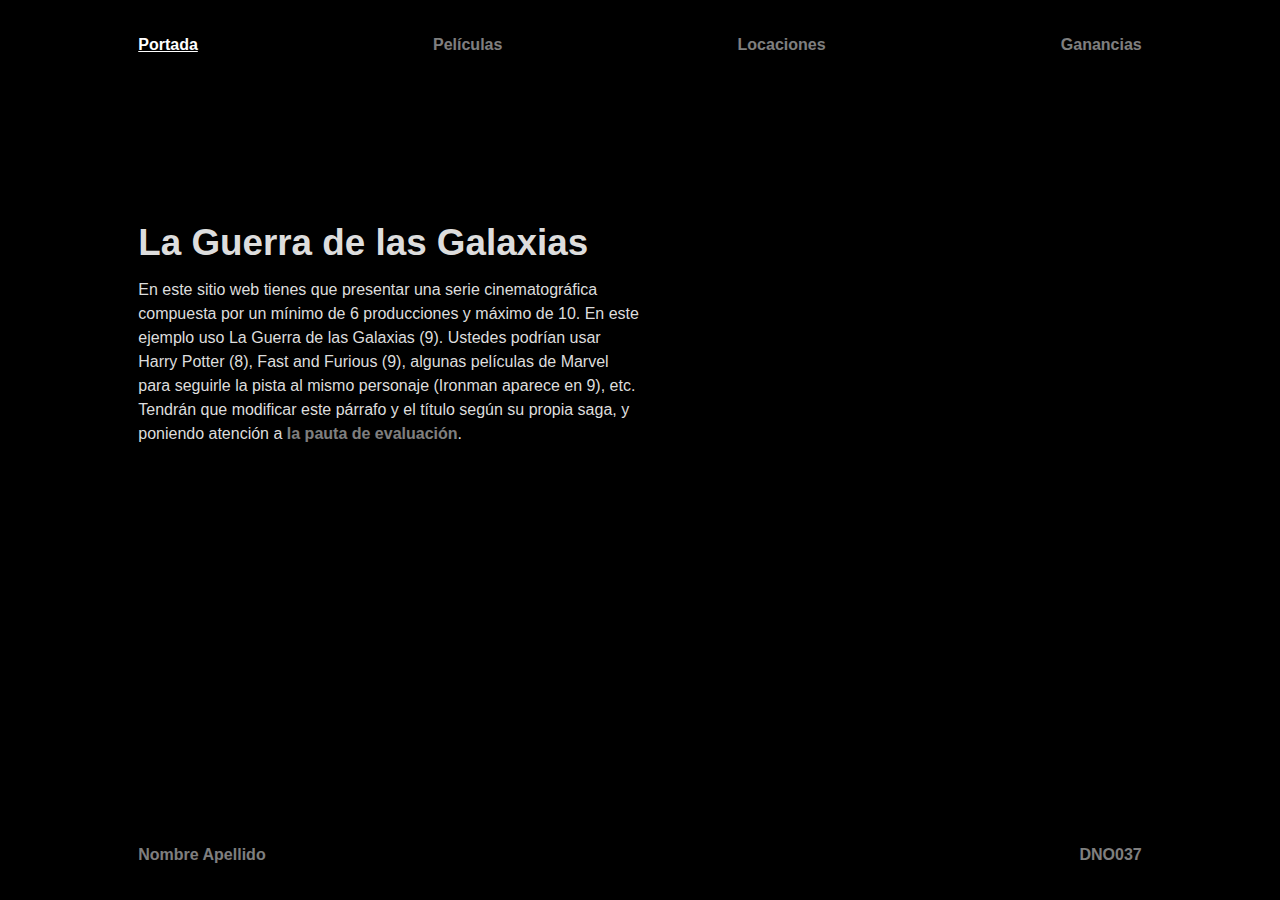
==== index.html @ b1ad2f37 "Add files via upload" ====
<!DOCTYPE html>
<html lang="es">
    <head>
        <meta charset="utf-8" />
        <meta name="viewport" content="width=device-width, initial-scale=1" />
        <meta name="description" content="Diseño y nuevos medios, segunda versión remota" />
        <title>EVALUACIÓN Nº2 &#127909;</title>
        <link rel="stylesheet" href="style.css" />
    </head>
    <body class="portada">
        <div class="container">
            <nav>
                <p><a href="index.html" class="active">Portada</a> <a href="peliculas.html">Películas</a> <a href="locaciones.html">Locaciones</a> <a href="ganancias.html">Ganancias</a></p>
            </nav>
            <header>
                <div>
                        <h1>La Guerra de las Galaxias</h1>
                        <p>En este sitio web tienes que presentar una serie cinematográfica compuesta por un mínimo de 6 producciones y máximo de 10. En este ejemplo uso La Guerra de las Galaxias (9). Ustedes podrían usar Harry Potter (8), Fast and Furious (9), algunas películas de Marvel para seguirle la pista al mismo personaje (Ironman aparece en 9), etc. Tendrán que modificar este párrafo y el título según su propia saga, y poniendo atención a <a href="https://github.com/profesorfaco/dno037-2021/tree/main/clase-08#evaluaci%C3%B3n-n%C2%BA2">la pauta de evaluación</a>.</p>
                </div>
            </header>
            <footer>
                <p><a href="#">Nombre Apellido</a> <a href="#">DNO037</a></p>
            </footer>
        </div>
    </body>
</html>
---- style.css ----
@charset "UTF-8";

:root{
    --fondo: #000;
    --figura: #ddd;
}

* {
    margin: 0;
    padding: 0;
}

body {
    font-family: Helvetica, Arial, sans-serif;
    background: var(--fondo);
    color: var(--figura);
}

body.portada{
    background:var(--fondo) url('images/portada.jpg') right bottom no-repeat;
    background-size:auto 100%;
}

a {
    font-weight: bold;
    color: rgba(255, 255, 255, 0.5);
    text-decoration: none;
}

a:hover {
    color: rgba(255, 255, 255, 0.75);
}

:hover{
    transition: all ease .5s;
}

div.container {
    width: 80vw;
    margin: 0 auto;
}

nav, footer {
    width: 98%;
    margin-left:1%;
    margin-right:1%;
    min-height: 10vh;
    display: flex;
}

nav p, footer p {
    width: 100%;
    display: flex;
    justify-content: space-between;
    margin:auto;
}

.active {
    text-decoration: underline;
    color: white;
}

/* para la página de portada */

header {   
    width: 98%;
    margin-left:1%;
    margin-right:1%;
    min-height: 80vh;
}

header div{
    width: 50%;
    padding-top:15vh;
}

header div h1{
    font-size:calc(1.5rem + 1vw);
    line-height: 1;
    text-shadow: 0 0 2px var(--fondo);
}

header div p{
    margin-top:1rem;
    line-height: 1.5;
    text-shadow: 0 0 2px var(--fondo);
}

@media screen and (orientation:portrait){

    header div{
        width: 100%;
        line-height: 1.5;
    }     
}

/* para todas las páginas que no son portada */

main{
    width: 100%;
    padding-top:10vh;
    min-height: 70vh;    
}

/* para la página de películas */

main article{
    float:left;
    margin:1%;
    width:18%;
    background:rgba(255,255,255,0.1);
}

main article img{
    width:100%;
    height:auto;
    opacity: 0.6;
}

main article:hover img{
    opacity:1;
}

main article div{
    padding:5%;
    min-height:7.5vh;
}

main article div h2{
    font-size:1rem;
    letter-spacing: 0.05rem;
}

@media screen and (orientation:portrait){
    main article{
        width:48%;
    }     
}

/* para cada página de película */

main section{
    float:left;
    margin:3% 1% 10% 1%;
    width:98%;   
}

main section h1{
    font-size:calc(1.5rem + 1vw);
    line-height: 1;
}

main section h3{
    font-size:1.3rem;
    line-height: 2.5;
}

main section h4{
    font-size:1.2rem;
    line-height: 2.5;
}

main section img{
    max-width:100%;
    height:auto;
    margin:1.5rem 0;
}

main section p{
    max-width:100%;
    line-height: 1.6;
}

@media screen and (orientation:landscape){
    main section p{
        max-width:75%;
        line-height: 1.8;
    }    
}

/* para las páginas de locaciones y ganancias */

main div#mapa{
    margin:1%;
    width:98%;
    height:60vh;
}

main canvas#grafico{
    background:#111;
}
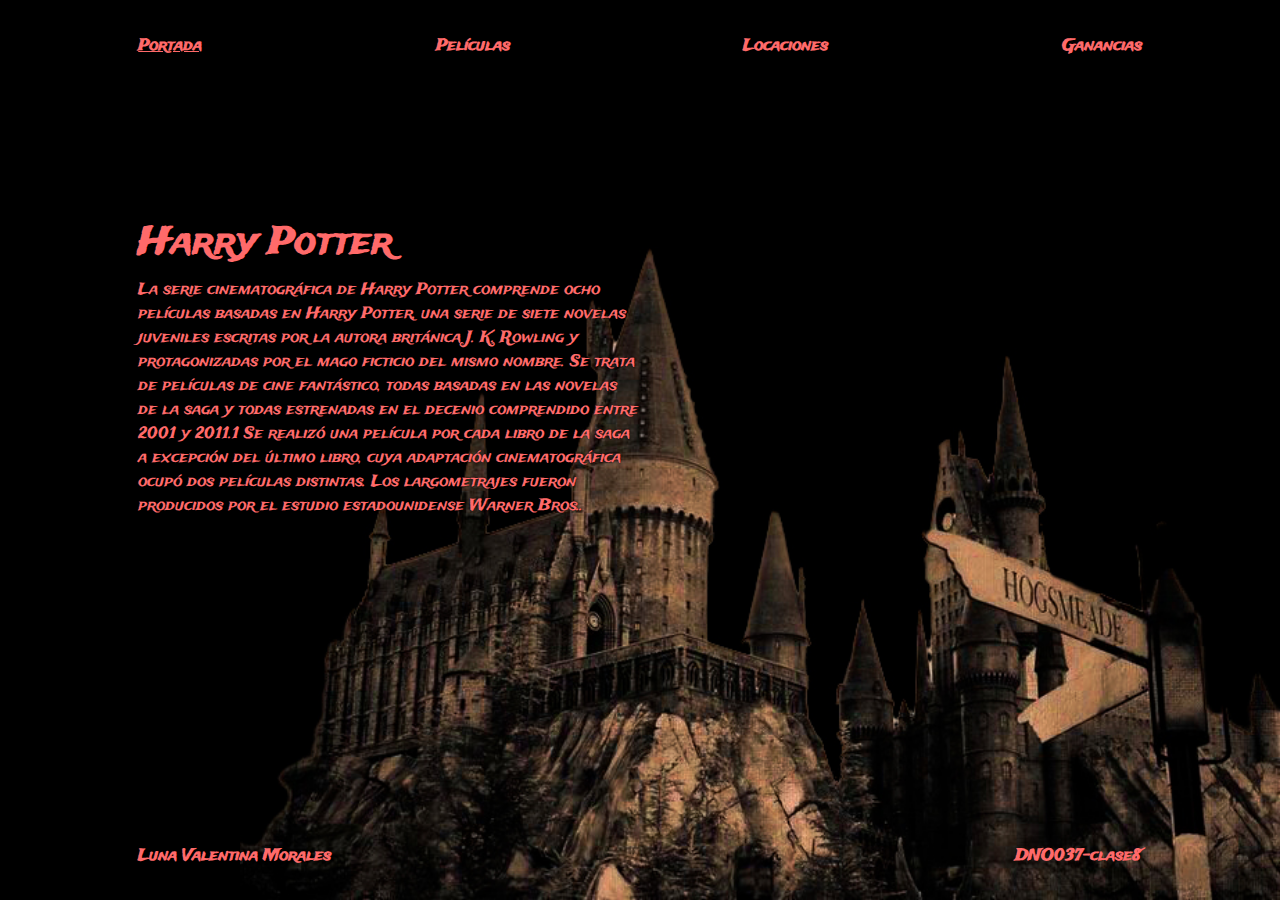
==== commit d00a920e: "Add files via upload" ====
--- a/index.html
+++ b/index.html
@@ -14,12 +14,12 @@
             </nav>
             <header>
                 <div>
-                        <h1>La Guerra de las Galaxias</h1>
-                        <p>En este sitio web tienes que presentar una serie cinematográfica compuesta por un mínimo de 6 producciones y máximo de 10. En este ejemplo uso La Guerra de las Galaxias (9). Ustedes podrían usar Harry Potter (8), Fast and Furious (9), algunas películas de Marvel para seguirle la pista al mismo personaje (Ironman aparece en 9), etc. Tendrán que modificar este párrafo y el título según su propia saga, y poniendo atención a <a href="https://github.com/profesorfaco/dno037-2021/tree/main/clase-08#evaluaci%C3%B3n-n%C2%BA2">la pauta de evaluación</a>.</p>
+                        <h1>Harry Potter</h1>
+                        <p>La serie cinematográfica de Harry Potter comprende ocho películas basadas en Harry Potter, una serie de siete novelas juveniles escritas por la autora británica J. K. Rowling y protagonizadas por el mago ficticio del mismo nombre. Se trata de películas de cine fantástico, todas basadas en las novelas de la saga y todas estrenadas en el decenio comprendido entre 2001 y 2011.1​ Se realizó una película por cada libro de la saga a excepción del último libro, cuya adaptación cinematográfica ocupó dos películas distintas. Los largometrajes fueron producidos por el estudio estadounidense Warner Bros.</a>.</p>
                 </div>
             </header>
             <footer>
-                <p><a href="#">Nombre Apellido</a> <a href="#">DNO037</a></p>
+                <p><a href="https://github.com/Lunalaffx">Luna Valentina Morales</a> <a href="https://github.com/Lunalaffx/DNO037-clase8">DNO037-clase8</a></p>
             </footer>
         </div>
     </body>
--- a/style.css
+++ b/style.css
@@ -1,8 +1,8 @@
 @charset "UTF-8";
-
+@import url('https://fonts.googleapis.com/css2?family=Trade+Winds&display=swap');
 :root{
     --fondo: #000;
-    --figura: #ddd;
+    --figura: #ff6a6a;
 }
 
 * {
@@ -11,19 +11,19 @@
 }
 
 body {
-    font-family: Helvetica, Arial, sans-serif;
+    font-family: 'Trade Winds', cursive;
     background: var(--fondo);
     color: var(--figura);
 }
 
 body.portada{
     background:var(--fondo) url('images/portada.jpg') right bottom no-repeat;
-    background-size:auto 100%;
+    background-size:auto 80%;
 }
 
 a {
     font-weight: bold;
-    color: rgba(255, 255, 255, 0.5);
+    color: #ff6a6a;
     text-decoration: none;
 }
 
@@ -57,7 +57,7 @@
 
 .active {
     text-decoration: underline;
-    color: white;
+    color: #ff6a6a;
 }
 
 /* para la página de portada */
